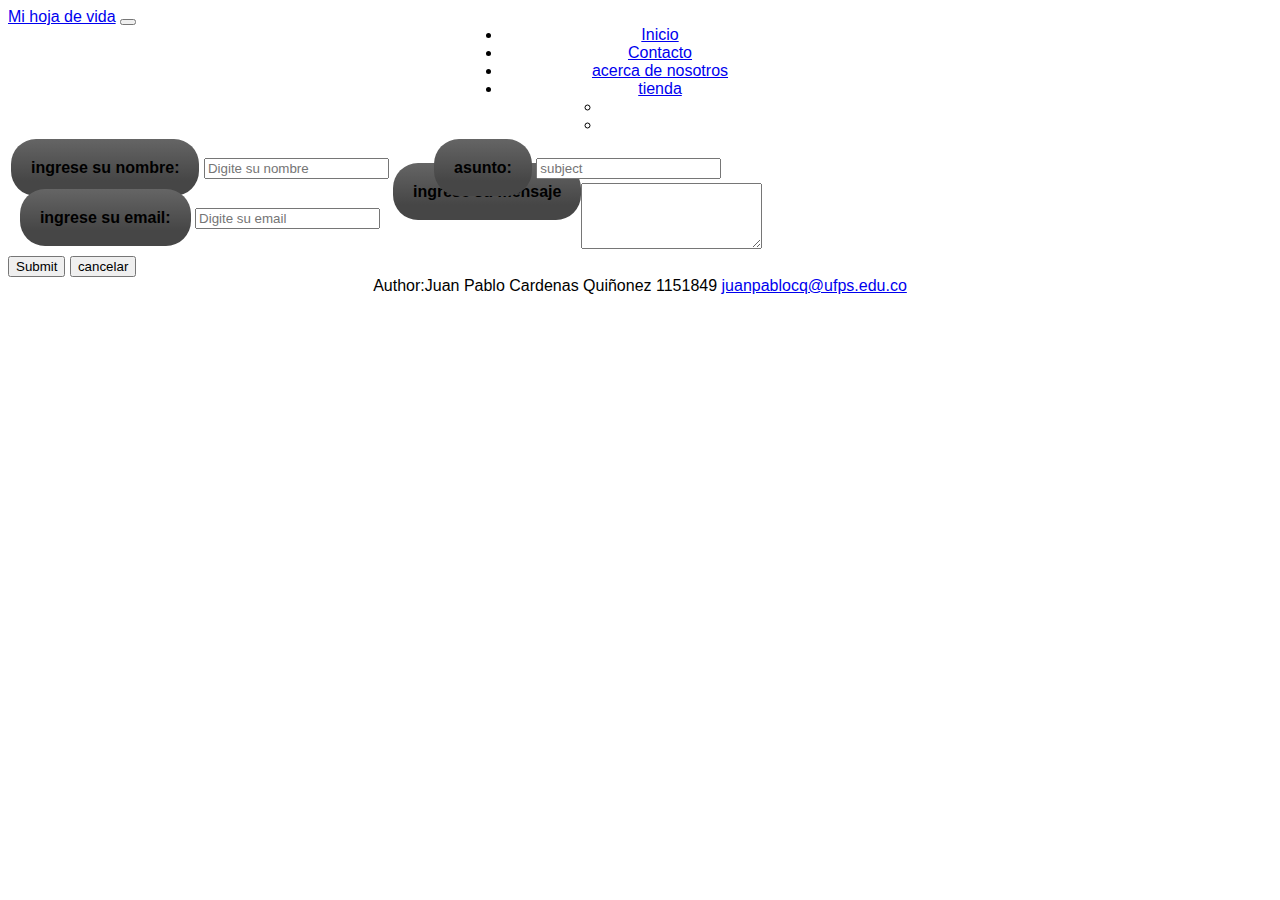
==== contacto.html @ d9d41d91 "se establecio conexion" ====
<!DOCTYPE html>
<!--
To change this license header, choose License Headers in Project Properties.
To change this template file, choose Tools | Templates
and open the template in the editor.
-->
<html>
<head>
  <link href="https://cdn.jsdelivr.net/npm/bootstrap@5.0.0-beta2/dist/css/bootstrap.min.css" rel="stylesheet" integrity="sha384-BmbxuPwQa2lc/FVzBcNJ7UAyJxM6wuqIj61tLrc4wSX0szH/Ev+nYRRuWlolflfl" crossorigin="anonymous">
  <link rel="stylesheet" type="text/css" href="estilo.css">
  <title>Contactos de Programacion Web</title>
  <meta charset="UTF-8">
  <meta name="viewport" content="width=device-width, initial-scale=1.0">
</head>
<body class="p-3 mb-2 bg-secondary bg-gradient text-white">
 <div class="border border-white p-3 mb-2 bg-dark bg-gradient  rounded">
  <nav class="navbar navbar-expand-lg navbar-dark bg-secondary bg-gradient rounded">
    <div class="container-fluid">
      <a class="navbar-brand" href="#">Mi hoja de vida</a>
      <button class="navbar-toggler" type="button" data-bs-toggle="collapse" data-bs-target="#navbarSupportedContent" aria-controls="navbarSupportedContent" aria-expanded="false" aria-label="Toggle navigation">
        <span class="navbar-toggler-icon"></span>
      </button>
      <div class="collapse navbar-collapse" id="navbarSupportedContent">
        <ul class="navbar-nav me-auto mb-2 mb-lg-0">
          <li class="nav-item">
            <a class="nav-link " href="index.html">Inicio</a>
          </li>
          <li class="nav-item">
            <a class="nav-link active" href="#" aria-current="page">Contacto</a>
          </li>
          <li class="nav-item">
           <a class="nav-link " href="descripcion.html" >
            acerca de nosotros
          </a>
          <li class="nav-item " >
            <a class="nav-link " href="tienda.html" >
              tienda
            </a>
          </li>
            <ul class="dropdown-menu" aria-labelledby="navbarDropdown">
              <li><a class="dropdown-item" href="#"></a></li>

              <li><hr class="dropdown-divider"></li>

            </ul>
          </li>

        </ul>
        <form class="d-flex" style="visibility: hidden">
          <input class="form-control me-2" type="search" placeholder="Search" aria-label="Search">
          <button class="btn btn-outline-success" type="submit">Search</button>
        </form>
      </div>
    </div> 
  </nav>  



  <div class="d-grid gap-3">
    <div class="p-2 bg-secondary border">
      <div class="phone"> 
       <label for="nombre">ingrese su nombre:</label>
       <input type="text" placeholder="Digite su nombre" maxlength="50" name="nombre" id="nombre">

       <br class="phone">
       <hr class="phone">

       <label for="subject">asunto:</label>
       <input type="text" placeholder="subject" maxlength="50" name="subject" id="subject">

       <br class="phone">
       <hr class="phone">

       <label for="email">ingrese su email:</label>
       <input type="email" placeholder="Digite su email" maxlength="50" name="email" id="email">

       <br class="phone">
       <hr class="phone">

       <div class="phone" style="float:left;">

        <label for="message" > ingrese su mensaje</label> 
      </div>
      <hr class="phone">
      <div class="phone" style="float: right;"> 

       <textarea class=""  id="message" name="message" rows="4" cols=""></textarea>

     </div> 
   </div> 

   <form action="https://formspree.io/f/myybroaa" method="POST">

     <div class="pc">
       <table class="">
        <tr class="">
          <th class="">  

           <label for="nombre">ingrese su nombre:</label>
           <input type="text" placeholder="Digite su nombre" maxlength="50" name="nombre" id="nombre">


         </th>
         <th class="">

           <label for="subject">asunto:</label>
           <input type="text" placeholder="subject" maxlength="50" name="subject" id="subject">

         </th>
       </tr>
       <tr class="">
        <th class=""> 

         <label for="email">ingrese su email:</label>
         <input type="email" placeholder="Digite su email" maxlength="50" name="email" id="email">


       </th>
       <th class="">
        <div class="" style="float:left;">

          <label for="message" > ingrese su mensaje</label> 
        </div>

        <div class="" style="float: right;"> 

         <textarea class=""  id="message" name="message" rows="4" cols=""></textarea>

       </div>
     </th>
   </tr>
 </table>
</div>
</div>
<input class="p-2 bg-secondary bg-gradient border text-white text-uppercase fw-bold" type="submit" name="submit">
<button class="p-2 bg-secondary bg-gradient border text-white">cancelar</button>
</div>
</div>
</form>
<footer>
  <p>Author:Juan Pablo Cardenas Quiñonez 1151849<br>
  <a href="juanpablocq@ufps.edu.co">juanpablocq@ufps.edu.co</a></p>
</footer>
<script src="https://cdn.jsdelivr.net/npm/bootstrap@5.0.0-beta2/dist/js/bootstrap.bundle.min.js" integrity="sha384-b5kHyXgcpbZJO/tY9Ul7kGkf1S0CWuKcCD38l8YkeH8z8QjE0GmW1gYU5S9FOnJ0" crossorigin="anonymous"></script>
</body>
---- estilo.css ----
h3,h2,h1{
	padding: 20px;
	border-radius: 25px;
	width: 50%;
	
	background: rgb(70,70,70);
	background: linear-gradient(0deg, rgba(70,70,70,1) 27%, rgba(101,101,101,1) 100%, rgba(255,255,255,1) 100%);
}

label{
	padding: 20px;
	border-radius: 25px;
	width: 200px;
	background: rgb(70,70,70);
	background: linear-gradient(0deg, rgba(70,70,70,1) 27%, rgba(101,101,101,1) 100%, rgba(255,255,255,1) 100%);
}

div.gallery {
  border: 1px solid #ccc;
}

div.gallery:hover {
  border: 1px solid #777;
}

img {
   
    width: 100%;
    height: 400px;
    
}
.responsive {
  padding: 0 6px;
  float: left;
  width: 24.99999%;
}


*{

	font-family: arial;
}

.clearfix:after {
	content: "";
	display: table;
	clear: both;
}

/*Large devices only*/
@media (min-width: 992px) {

	h3,h2,h1,p,li,ul,td{
		text-align: center;
		margin: auto;
		width: 50%;
	}
	li{

	}
	.responsive {
		width: 49.99999%;
		margin: 6px 0;
	}

		br,hr,div.phone {
display: none;
}

}

/********** Medium devices only **********/
@media (min-width: 480px) and (max-width: 991px) {
	
	.responsive {
		width: 100%;
	}
	br,hr,div.phone {
 display: block;
}
table,th,tr,div.pc {
	 display: none;
}
}

@media (min-width: 10px) and (max-width: 480px) {
	
	.responsive {
		width: 100%;
	}
		br,hr,div.phone {
display: block;
}
table,th,tr,div.pc {
	 display: none;
}
}
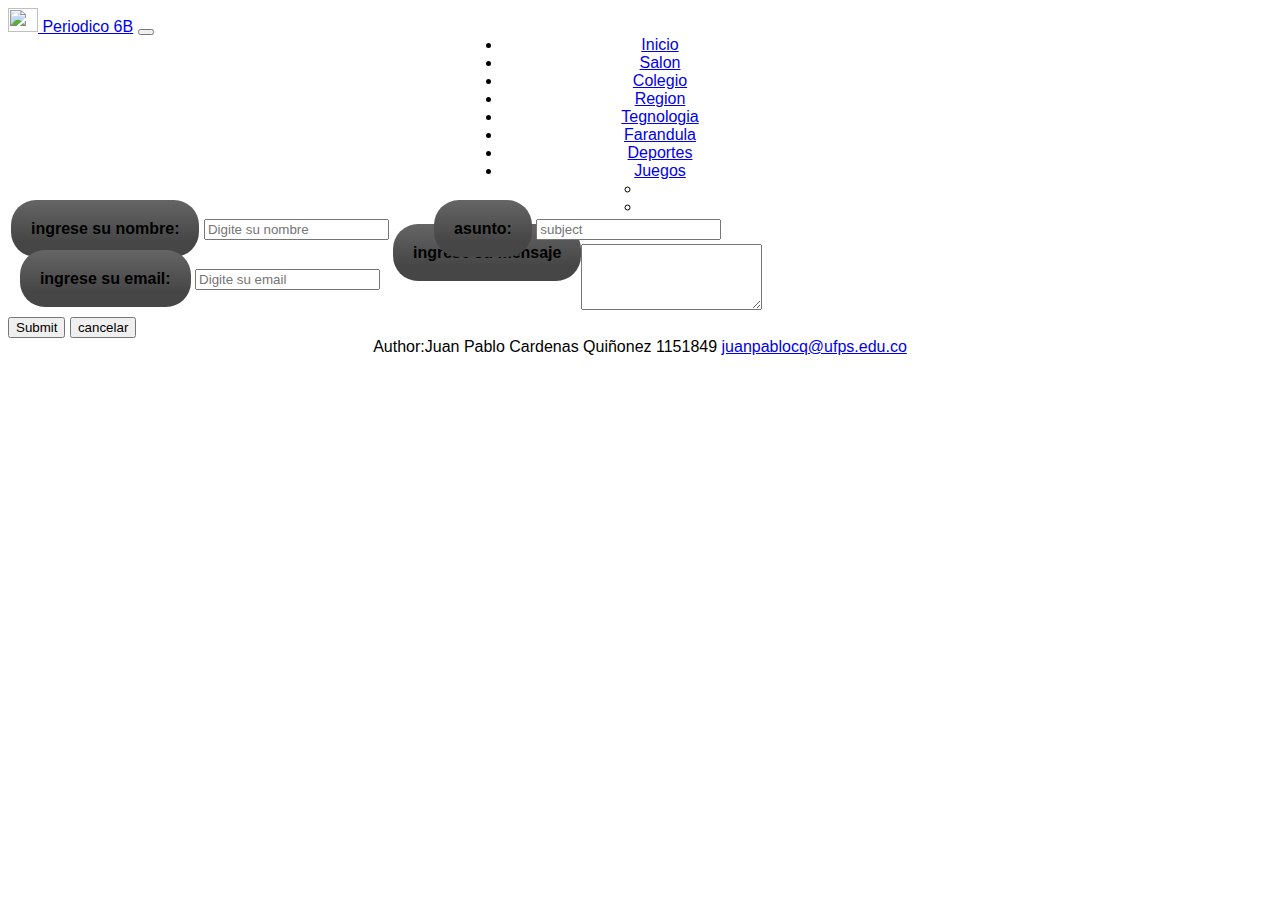
==== commit edaeef16: "actualizacion 1" ====
--- a/contacto.html
+++ b/contacto.html
@@ -15,44 +15,59 @@
 <body class="p-3 mb-2 bg-secondary bg-gradient text-white">
  <div class="border border-white p-3 mb-2 bg-dark bg-gradient  rounded">
   <nav class="navbar navbar-expand-lg navbar-dark bg-secondary bg-gradient rounded">
-    <div class="container-fluid">
-      <a class="navbar-brand" href="#">Mi hoja de vida</a>
-      <button class="navbar-toggler" type="button" data-bs-toggle="collapse" data-bs-target="#navbarSupportedContent" aria-controls="navbarSupportedContent" aria-expanded="false" aria-label="Toggle navigation">
-        <span class="navbar-toggler-icon"></span>
-      </button>
-      <div class="collapse navbar-collapse" id="navbarSupportedContent">
-        <ul class="navbar-nav me-auto mb-2 mb-lg-0">
-          <li class="nav-item">
-            <a class="nav-link " href="index.html">Inicio</a>
-          </li>
-          <li class="nav-item">
-            <a class="nav-link active" href="#" aria-current="page">Contacto</a>
-          </li>
-          <li class="nav-item">
-           <a class="nav-link " href="descripcion.html" >
-            acerca de nosotros
-          </a>
-          <li class="nav-item " >
-            <a class="nav-link " href="tienda.html" >
-              tienda
-            </a>
-          </li>
-            <ul class="dropdown-menu" aria-labelledby="navbarDropdown">
-              <li><a class="dropdown-item" href="#"></a></li>
+      <div class="container-fluid">
 
-              <li><hr class="dropdown-divider"></li>
+        <a class="navbar-brand" href="#">
+           <img src="https://upload.wikimedia.org/wikipedia/commons/0/03/UFPS_Logo.png" alt="" width="30" height="24" class="d-inline-block align-text-top">
+        Periodico 6B</a>
+        <button class="navbar-toggler" type="button" data-bs-toggle="collapse" data-bs-target="#navbarSupportedContent" aria-controls="navbarSupportedContent" aria-expanded="false" aria-label="Toggle navigation">
+          <span class="navbar-toggler-icon"></span>
+        </button>
+        <div class="collapse navbar-collapse" id="navbarSupportedContent">
+          <ul class="navbar-nav me-auto mb-2 mb-lg-0">
+            <li class="nav-item">
+              <a class="nav-link active" aria-current="page" href="#">Inicio</a>
+            </li>
+            <li class="nav-item">
+              <a class="nav-link" href="contacto.html">Salon</a>
+            </li>
+            <li class="nav-item " >
+              <a class="nav-link " href="descripcion.html" >
+              Colegio
+              </a>
+              <li class="nav-item " >
+              <a class="nav-link " href="tienda.html" >
+              Region
+              </a>
+                <li class="nav-item " >
+              <a class="nav-link " href="tienda.html" >
+              Tegnologia
+              </a>
+               <li class="nav-item " >
+              <a class="nav-link " href="tienda.html" >
+              Farandula
+              </a>
+               <li class="nav-item " >
+              <a class="nav-link " href="tienda.html" >
+              Deportes
+              </a>
+               <li class="nav-item " >
+              <a class="nav-link " href="tienda.html" >
+              Juegos
+              </a>
+              <ul class="dropdown-menu" aria-labelledby="navbarDropdown">
+                <li><a class="dropdown-item" href="#"></a></li>
 
-            </ul>
-          </li>
+                <li><hr class="dropdown-divider"></li>
 
-        </ul>
-        <form class="d-flex" style="visibility: hidden">
-          <input class="form-control me-2" type="search" placeholder="Search" aria-label="Search">
-          <button class="btn btn-outline-success" type="submit">Search</button>
-        </form>
+              </ul>
+            </li>
+
+          </ul>
+
+        </div>
       </div>
-    </div> 
-  </nav>  
+    </nav>  
 
 
 
--- a/estilo.css
+++ b/estilo.css
@@ -24,11 +24,9 @@
   border: 1px solid #777;
 }
 
-img {
-   
-    width: 100%;
-    height: 400px;
-    
+.footerlogo{
+	width: 30%;
+	height: 30%;
 }
 .responsive {
   padding: 0 6px;
